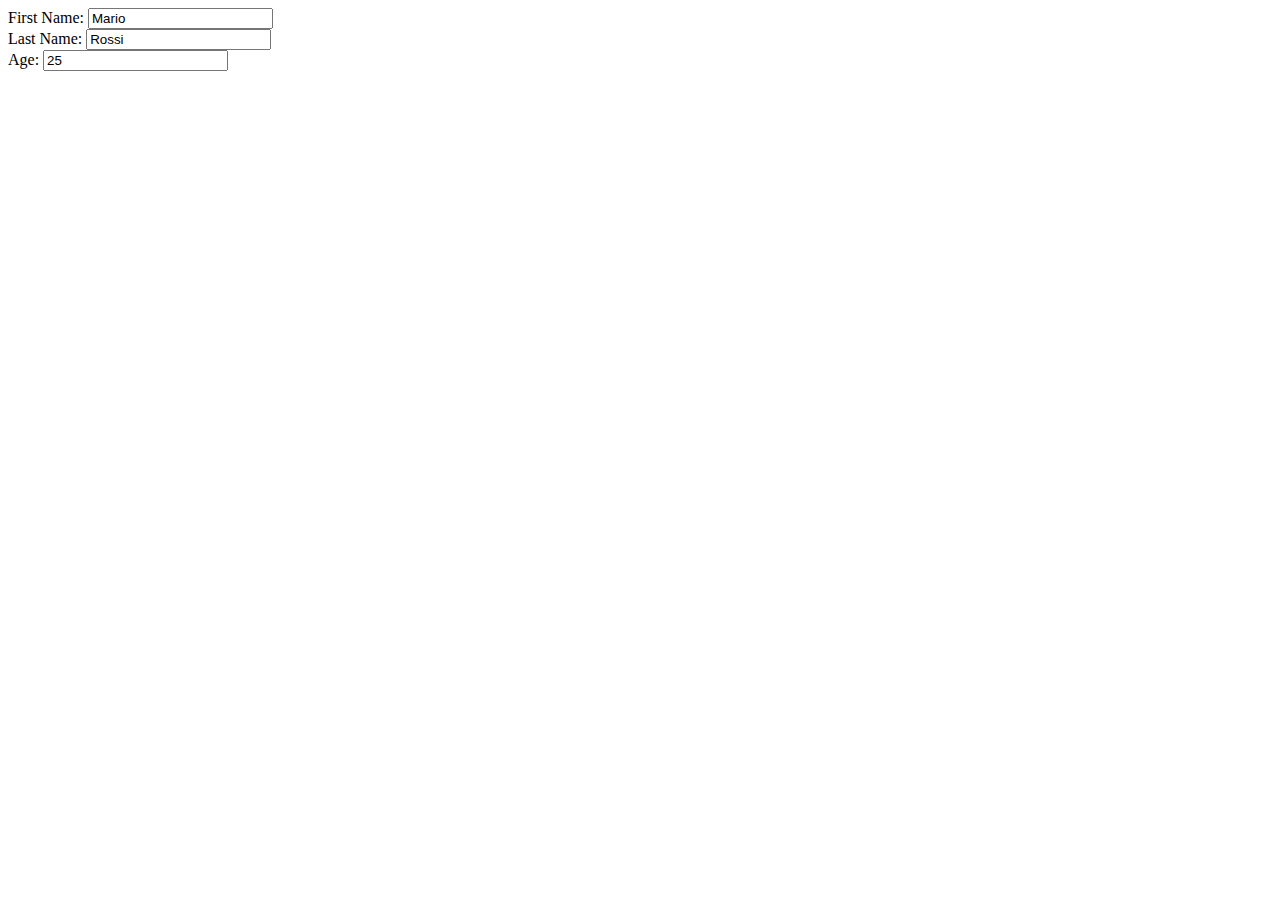
==== index.html @ b147a3a5 "create esercizio js 71" ====
<html>
  <body>
    <div id="container">
      <form>
        <div>
          <label>First Name:</label>
          <input type="text" class="form-input" id="firstName" value="Mario"/>
        </div>
        <div>
          <label>Last Name:</label>
          <input type="text" class="form-input" id="lastName" value="Rossi"/>
        </div>
        <div>
          <label>Age:</label>
          <input type="number" class="form-input" id="age" value="25"/>
        </div>
      </form>
    </div>
  </body>
</html>

<script>
  // code here
    const labels = document.querySelectorAll("label");
    const values = document.querySelectorAll(".form-input");

    let i = 0;

    while(labels[i]){

        console.log(labels[i].innerText, values[i].value);

        i++;
    }

</script>
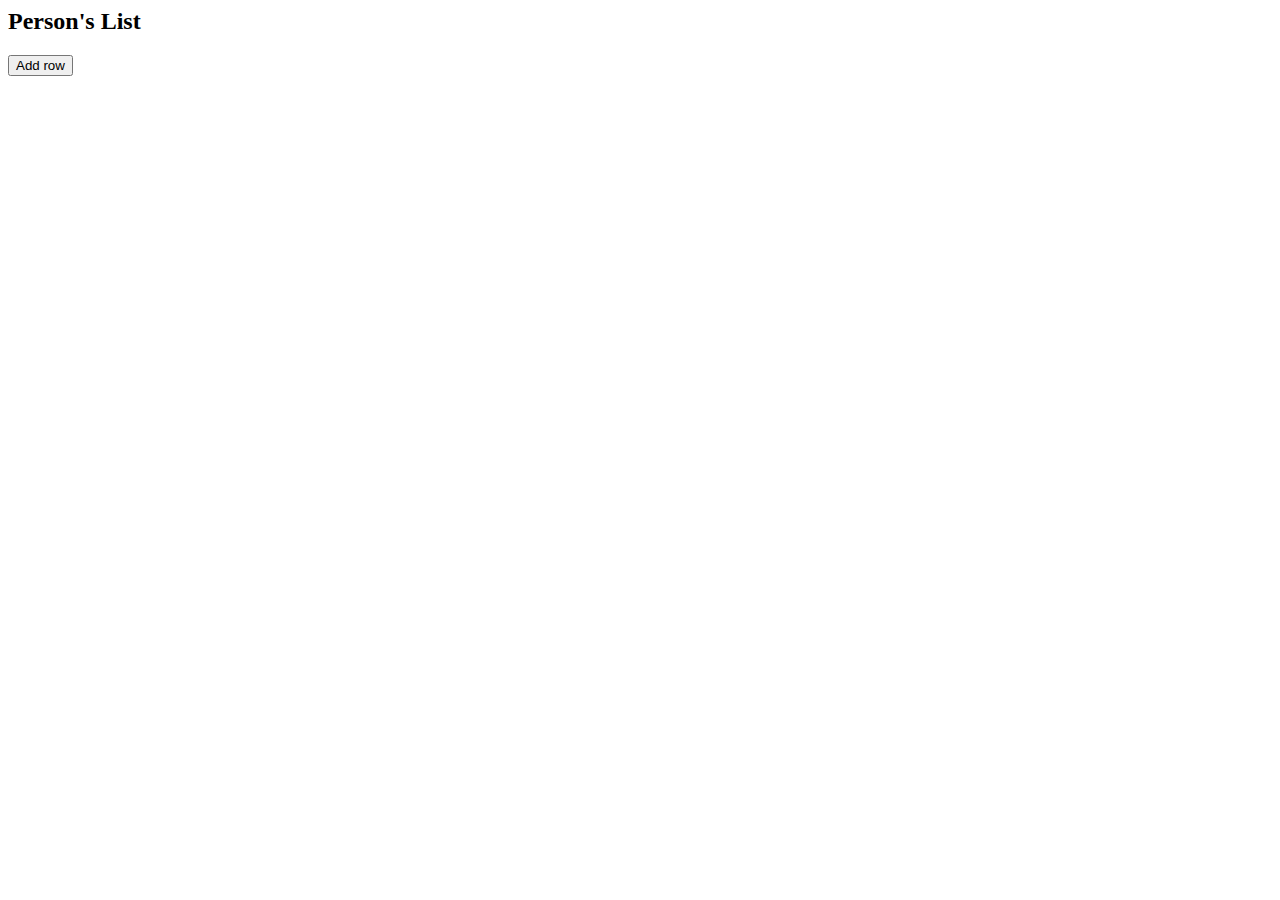
==== commit 2814115d: "create esercizio js 73" ====
--- a/index.html
+++ b/index.html
@@ -1,36 +1,30 @@
 <html>
-  <body>
+
+<body>
     <div id="container">
-      <form>
-        <div>
-          <label>First Name:</label>
-          <input type="text" class="form-input" id="firstName" value="Mario"/>
-        </div>
-        <div>
-          <label>Last Name:</label>
-          <input type="text" class="form-input" id="lastName" value="Rossi"/>
-        </div>
-        <div>
-          <label>Age:</label>
-          <input type="number" class="form-input" id="age" value="25"/>
-        </div>
-      </form>
+        <h2>Person's List</h2>
+        <table id="person-table">
+            <tbody></tbody>
+        </table>
+        <button id="add-row">Add row</button>
     </div>
-  </body>
+</body>
+
 </html>
 
 <script>
-  // code here
-    const labels = document.querySelectorAll("label");
-    const values = document.querySelectorAll(".form-input");
+    // code here
 
-    let i = 0;
-
-    while(labels[i]){
-
-        console.log(labels[i].innerText, values[i].value);
-
-        i++;
+    function addRow() {
+        
     }
 
+    const addButton = document.getElementById("add-row");
+    addButton.addEventListener("click", (event) => {
+
+        addRow();
+
+    });
+
+
 </script>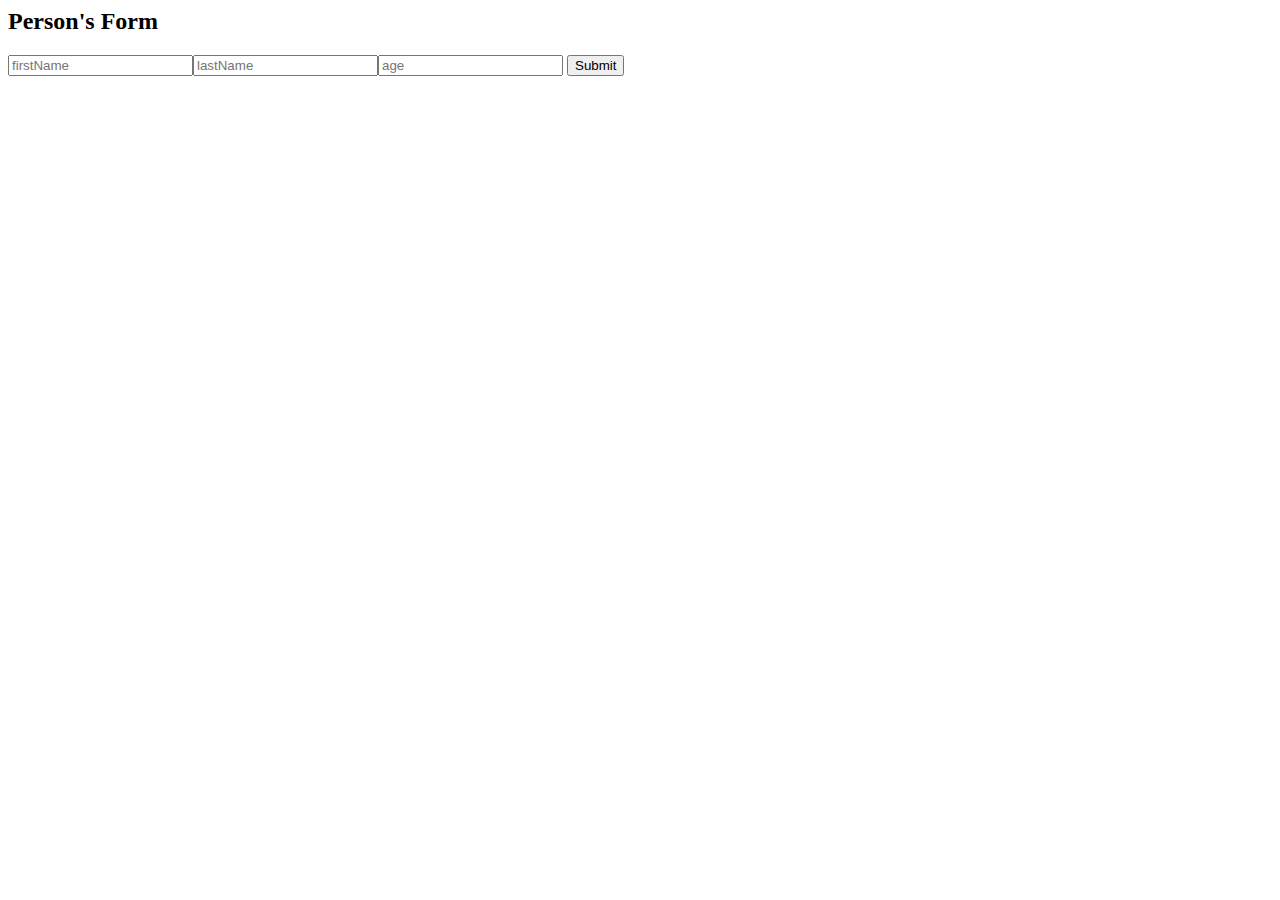
==== commit 5e6a0125: "create esercizio js 74" ====
--- a/index.html
+++ b/index.html
@@ -2,29 +2,57 @@
 
 <body>
     <div id="container">
-        <h2>Person's List</h2>
-        <table id="person-table">
-            <tbody></tbody>
-        </table>
-        <button id="add-row">Add row</button>
+        <h2>Person's Form</h2>
+        <form id="person-form">
+            <button type="submit">Submit</button>
+        </form>
     </div>
 </body>
 
 </html>
 
 <script>
-    // code here
+    // Code here
+    const personForm = document.getElementById("person-form");
 
-    function addRow() {
-        
+    function initForm() {
+        const firstName = document.createElement("input");
+        firstName.setAttribute("type", "text");
+        firstName.setAttribute("name", "firstName");
+        firstName.setAttribute("placeholder", "firstName");
+        const lastName = document.createElement("input");
+        lastName.setAttribute("type", "text");
+        lastName.setAttribute("name", "lastName");
+        lastName.setAttribute("placeholder", "lastName");
+        const age = document.createElement("input");
+        age.setAttribute("type", "numeric");
+        age.setAttribute("name", "age");
+        age.setAttribute("placeholder", "age");
+
+        personForm.insertAdjacentHTML("afterbegin", age.outerHTML);
+        personForm.insertAdjacentHTML("afterbegin", lastName.outerHTML);
+        personForm.insertAdjacentHTML("afterbegin", firstName.outerHTML);
     }
 
-    const addButton = document.getElementById("add-row");
-    addButton.addEventListener("click", (event) => {
+    initForm();
 
-        addRow();
+    function submitPersonForm(event) {
 
-    });
+        event.preventDefault()
+
+        const data = new FormData(form);
+        const person = {};
+        data.forEach((value, key) => {
+            person[key] = value;
+        });
+        console.log(person);
+    }
+
+    personForm.addEventListener("submit", submitPersonForm)
+
+
+
+
 
 
 </script>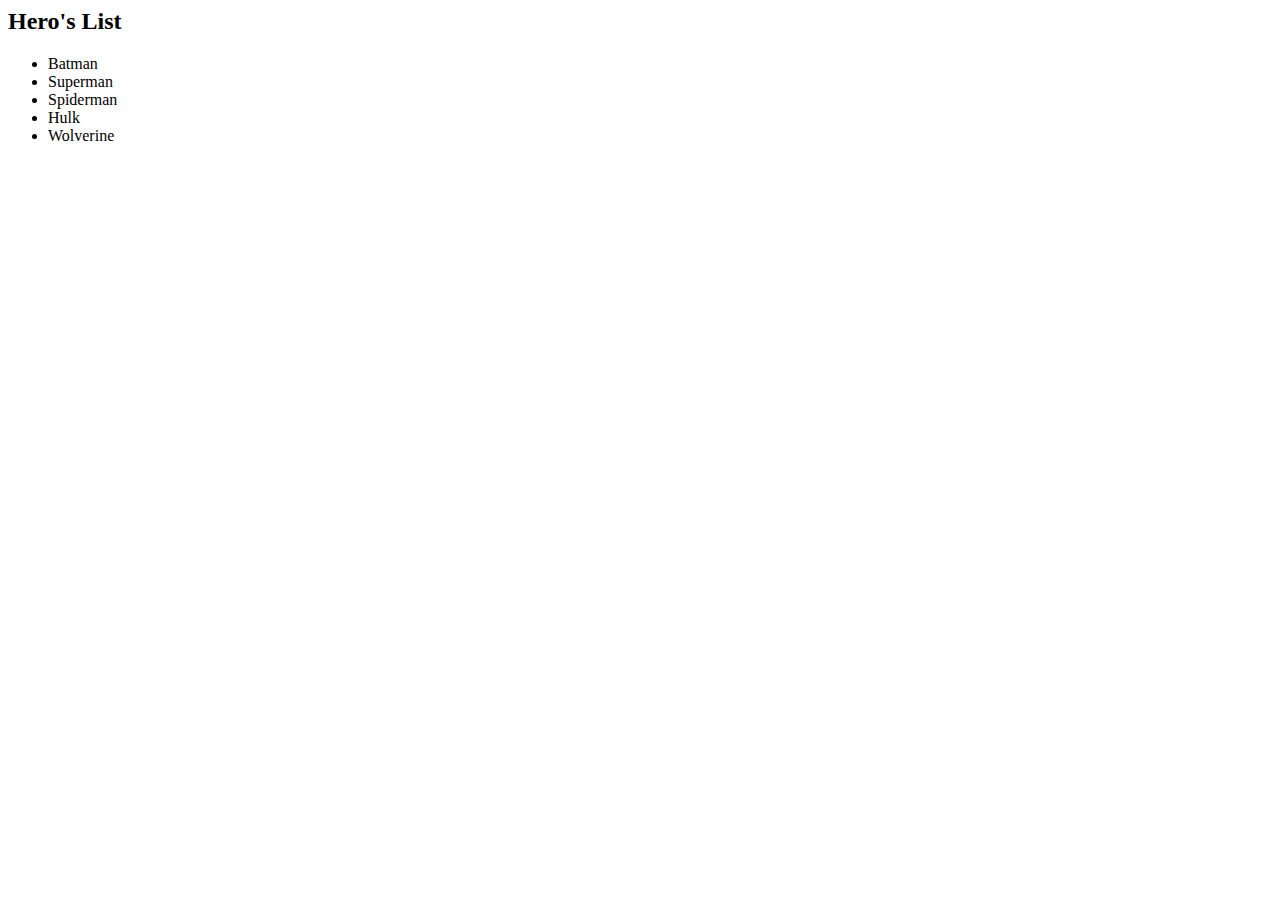
==== commit edc1c972: "create esercizio js 76" ====
--- a/index.html
+++ b/index.html
@@ -1,58 +1,32 @@
 <html>
 
 <body>
-    <div id="container">
-        <h2>Person's Form</h2>
-        <form id="person-form">
-            <button type="submit">Submit</button>
-        </form>
-    </div>
+  <div id="container">
+    <h2>Hero's List</h2>
+    <ul class="hero-list">
+      <li class="hero-list-item">Batman</li>
+      <li class="hero-list-item">Superman</li>
+      <li class="hero-list-item">Spiderman</li>
+      <li class="hero-list-item">Hulk</li>
+      <li class="hero-list-item">Wolverine</li>
+    </ul>
+  </div>
 </body>
 
 </html>
 
 <script>
-    // Code here
-    const personForm = document.getElementById("person-form");
+  // code here
+  const classHeroItem = document.querySelector(".hero-list");
 
-    function initForm() {
-        const firstName = document.createElement("input");
-        firstName.setAttribute("type", "text");
-        firstName.setAttribute("name", "firstName");
-        firstName.setAttribute("placeholder", "firstName");
-        const lastName = document.createElement("input");
-        lastName.setAttribute("type", "text");
-        lastName.setAttribute("name", "lastName");
-        lastName.setAttribute("placeholder", "lastName");
-        const age = document.createElement("input");
-        age.setAttribute("type", "numeric");
-        age.setAttribute("name", "age");
-        age.setAttribute("placeholder", "age");
+  classHeroItem.addEventListener('mouseover', (event) => {
+    event.target.style = "background: red";
+  })
 
-        personForm.insertAdjacentHTML("afterbegin", age.outerHTML);
-        personForm.insertAdjacentHTML("afterbegin", lastName.outerHTML);
-        personForm.insertAdjacentHTML("afterbegin", firstName.outerHTML);
-    }
-
-    initForm();
-
-    function submitPersonForm(event) {
-
-        event.preventDefault()
-
-        const data = new FormData(form);
-        const person = {};
-        data.forEach((value, key) => {
-            person[key] = value;
-        });
-        console.log(person);
-    }
-
-    personForm.addEventListener("submit", submitPersonForm)
-
-
-
-
+  classHeroItem.addEventListener('mouseout', (event) => {
+    event.target.style = "background: transparent";
+    // event.target.removeAttribute("style");
+  })
 
 
 </script>